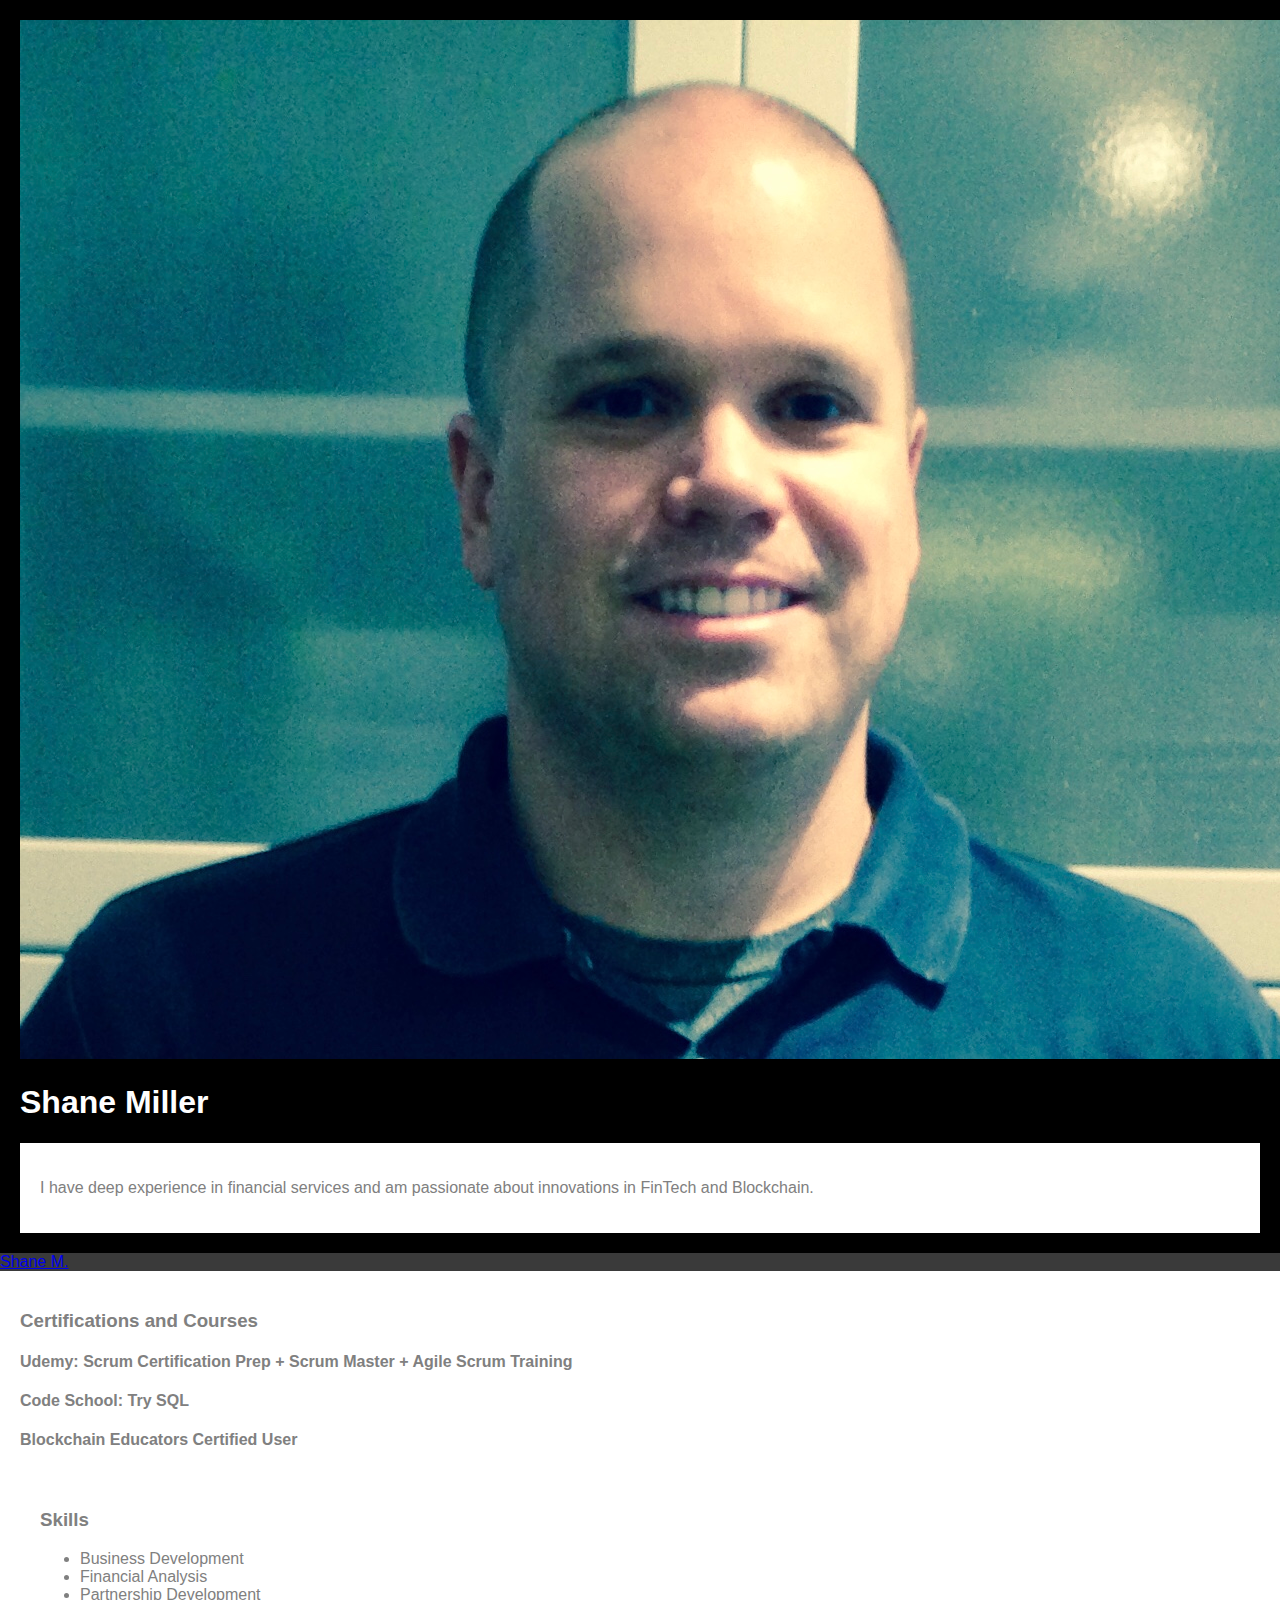
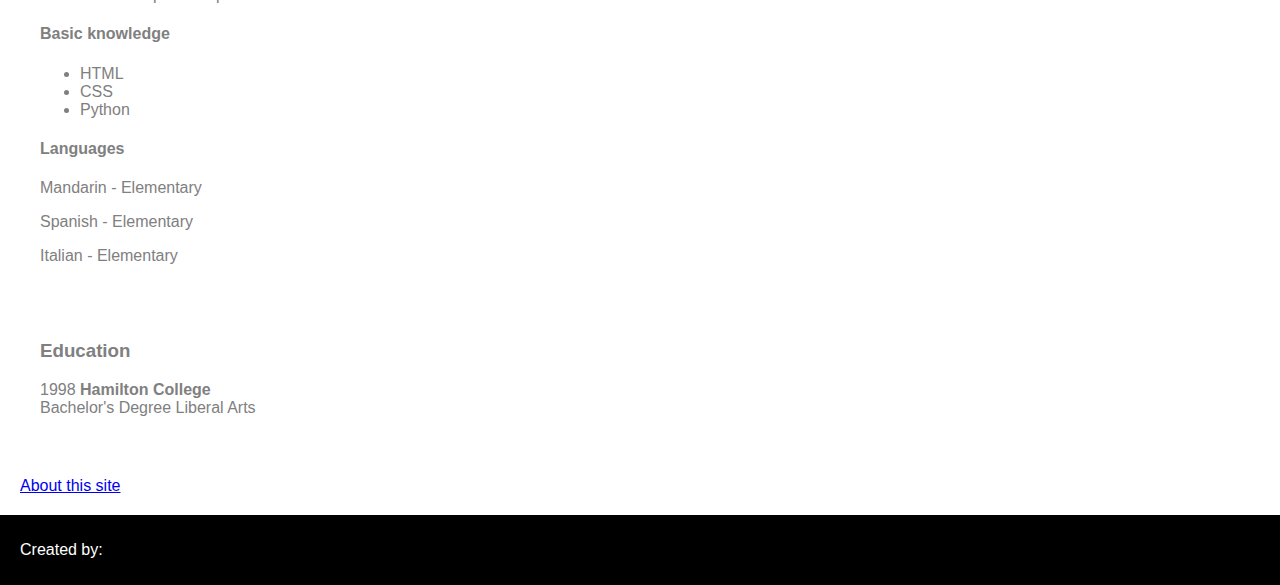
==== index.html @ bf3a29e3 "Update index.html" ====
<!DOCTYPE html>
<html>
<head>
  <meta charset="UTF-8">
  <title>CV - Shane Miller</title>
  <meta name="description" content="simple CV example created with HTML and CSS">
  <meta name="author" content="Shane Miller">
  <link rel="stylesheet" href="style.css">
</head>

<body>
  <header>
    <div>
      <img src="Sm portrait 0245.jpg"/>
    </div>
    <h1>Shane Miller</h1>
             <section>
      <p>I have deep experience in financial services and am passionate about innovations in FinTech and Blockchain.</p>
    </section>
</header>
  <main>
   <script type="text/javascript" src="https://platform.linkedin.com/badges/js/profile.js" async defer></script>
      <div class="LI-profile-badge"  data-version="v1" data-size="medium" data-locale="en_US" data-type="horizontal" data-theme="light" data-vanity="shanemiller"><a class="LI-simple-link" href='https://www.linkedin.com/in/shanemiller?trk=profile-badge'>Shane M.</a></div>
    <section>
      <h3>Certifications and Courses</h3>
      <article class='course'>
        <div class='title'>
          <h4>Udemy: Scrum Certification Prep + Scrum Master + Agile Scrum Training</h4>
        </div>
             </article>
      <article class='course'>
        <div class='title'>
          <h4>Code School: Try SQL</h4>
        </div>
              </article>
      <article class='course'>
        <div class='title'>
          <h4>Blockchain Educators Certified User</h4>
        </div>
            <section>
      <h3>Skills</h3>
      <div class='skills'>
        <div class='column'>
          <ul>
            <li>Business Development</li>
            <li>Financial Analysis</li>
            <li>Partnership Development</li>
          </ul>
        </div>
        <div class='column'>
          <h4>Basic knowledge</h4>
          <ul>
            <li>HTML</li>
            <li>CSS</li>
            <li>Python</li>
          </ul>
        </div>
        <div>
          <h4>Languages</h4>
          <p>Mandarin - Elementary</p>
          <p>Spanish - Elementary</p>
          <p>Italian - Elementary</p>
     </div>
      </div>
    </section>
    <section>
      <h3>Education</h3>
      <article>
        <div class='school'>
          <span>1998</span> <strong>Hamilton College</strong>
        </div>
        <div class="descrition">
          Bachelor's Degree Liberal Arts
        </div>
    <section>
             </div>
      </article>
    </section>
        <A HREF="page2.html">About this site</A>
  </main>
<footer>
    
    <p>Created by: <a href="https://www.linkedin.com/in/shanemiller/"</a>
      </footer>
</body>
</html>
---- style.css ----
body {
  background: rgb(58,58,58);
  color: white;
  font-family: Helvetica-neue, Helvetica, Arial, sans-serif;
  margin: 0;
  padding: 0;
  
}

header {
  background: black;
  padding: 20px;
}

section {
  background: white;
  color: gray;
  padding: 20px;
}

footer {
  background: black;
  padding: 10px 20px;
}
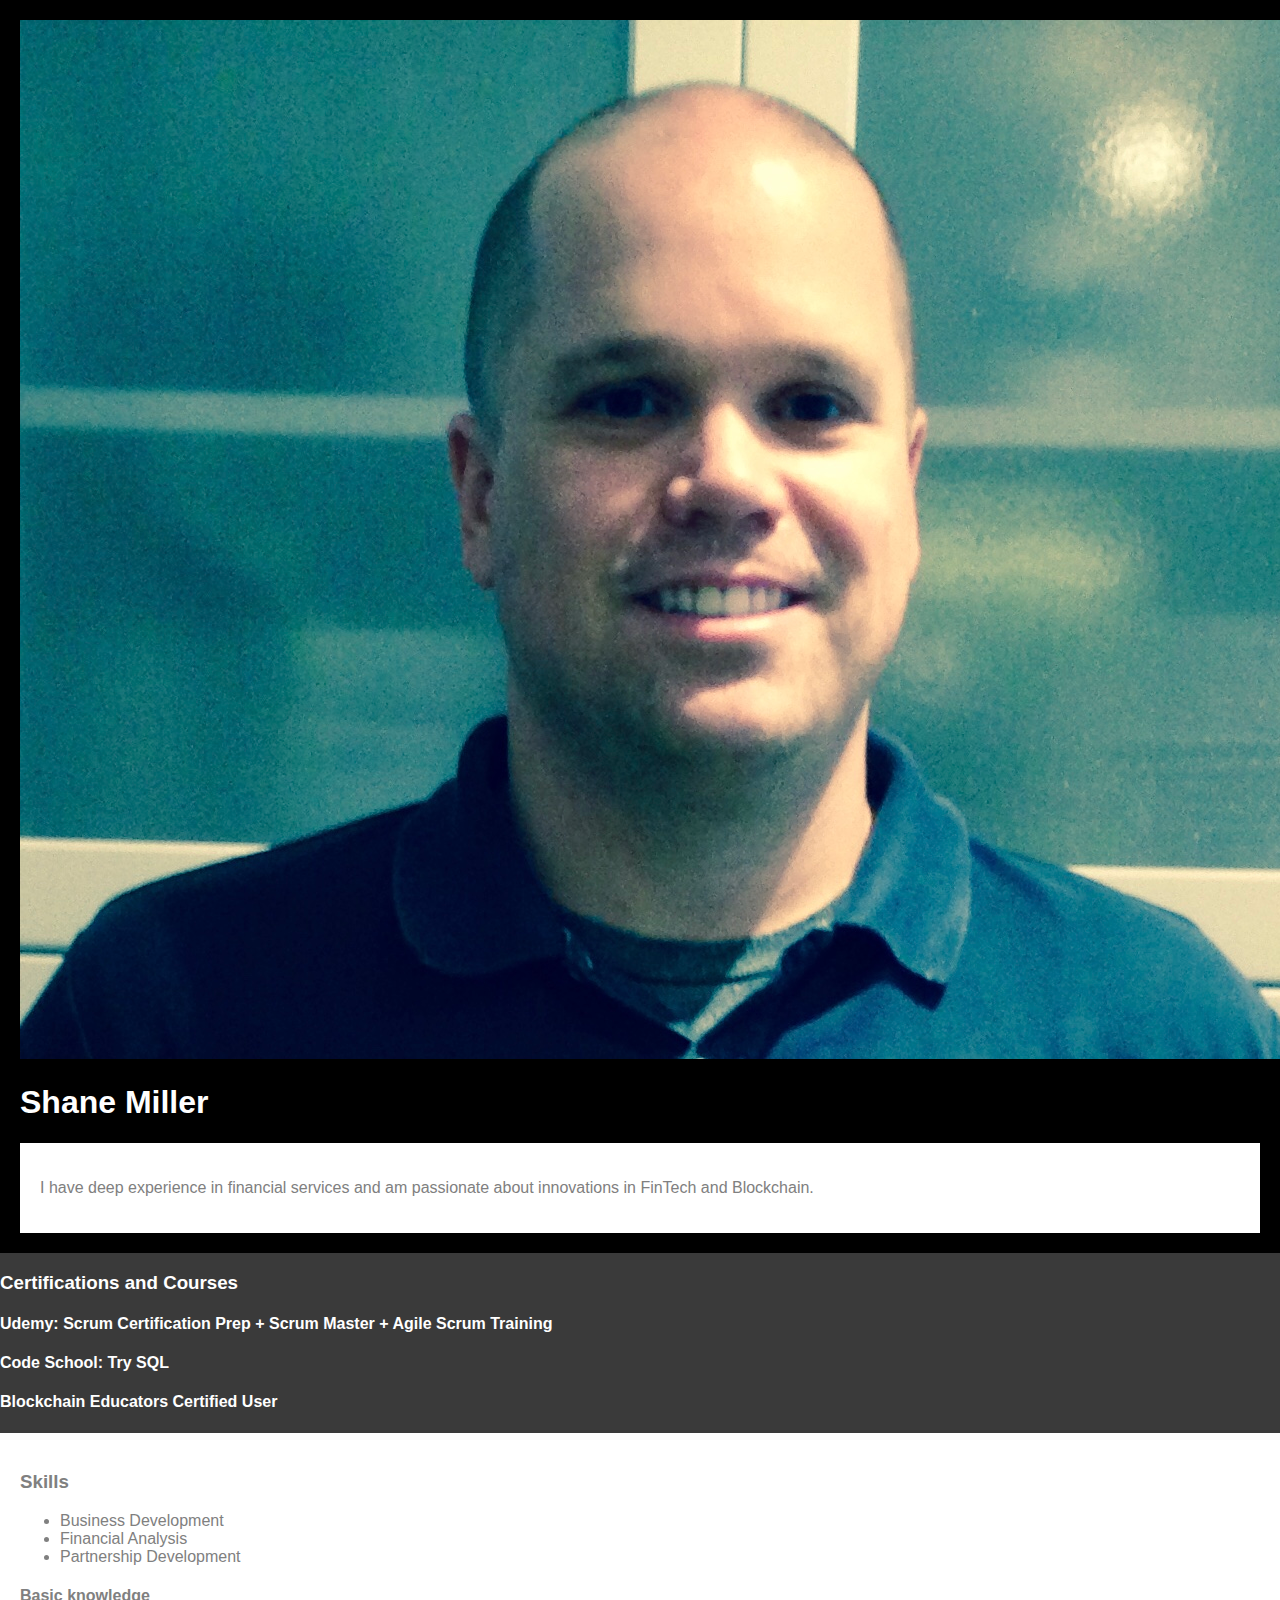
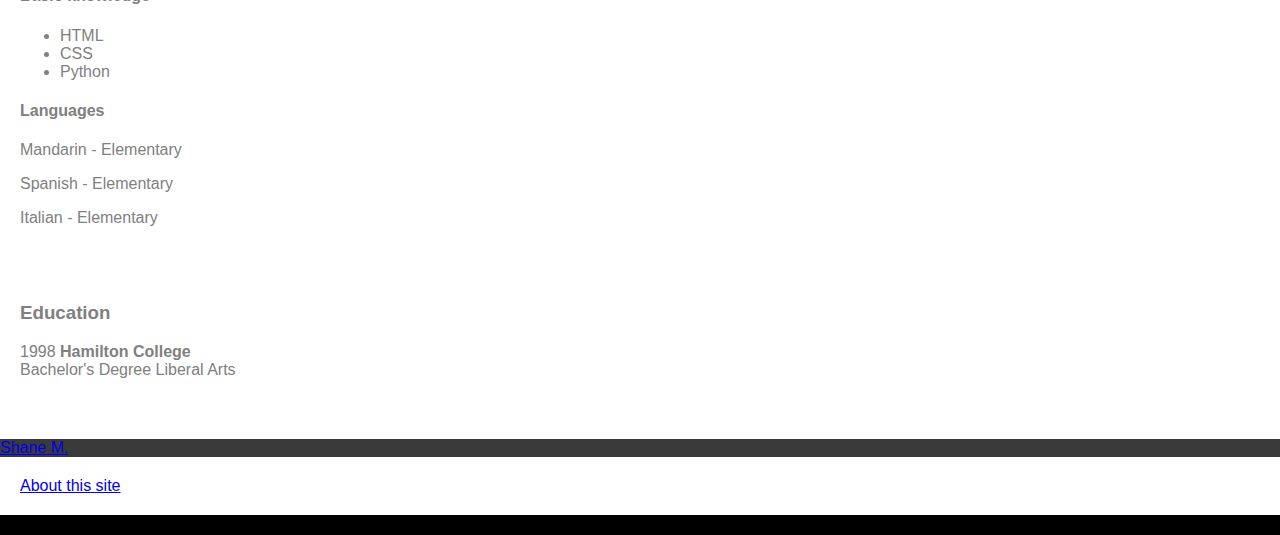
==== commit 0d27a8b4: "Update index.html" ====
--- a/index.html
+++ b/index.html
@@ -7,7 +7,6 @@
   <meta name="author" content="Shane Miller">
   <link rel="stylesheet" href="style.css">
 </head>
-
 <body>
   <header>
     <div>
@@ -19,9 +18,7 @@
     </section>
 </header>
   <main>
-   <script type="text/javascript" src="https://platform.linkedin.com/badges/js/profile.js" async defer></script>
-      <div class="LI-profile-badge"  data-version="v1" data-size="medium" data-locale="en_US" data-type="horizontal" data-theme="light" data-vanity="shanemiller"><a class="LI-simple-link" href='https://www.linkedin.com/in/shanemiller?trk=profile-badge'>Shane M.</a></div>
-    <section>
+  
       <h3>Certifications and Courses</h3>
       <article class='course'>
         <div class='title'>
@@ -76,11 +73,12 @@
              </div>
       </article>
     </section>
+         <script type="text/javascript" src="https://platform.linkedin.com/badges/js/profile.js" async defer></script>
+      <div class="LI-profile-badge"  data-version="v1" data-size="medium" data-locale="en_US" data-type="horizontal" data-theme="light" data-vanity="shanemiller"><a class="LI-simple-link" href='https://www.linkedin.com/in/shanemiller?trk=profile-badge'>Shane M.</a></div>
+    <section>
         <A HREF="page2.html">About this site</A>
   </main>
 <footer>
-    
-    <p>Created by: <a href="https://www.linkedin.com/in/shanemiller/"</a>
-      </footer>
+          </footer>
 </body>
 </html>
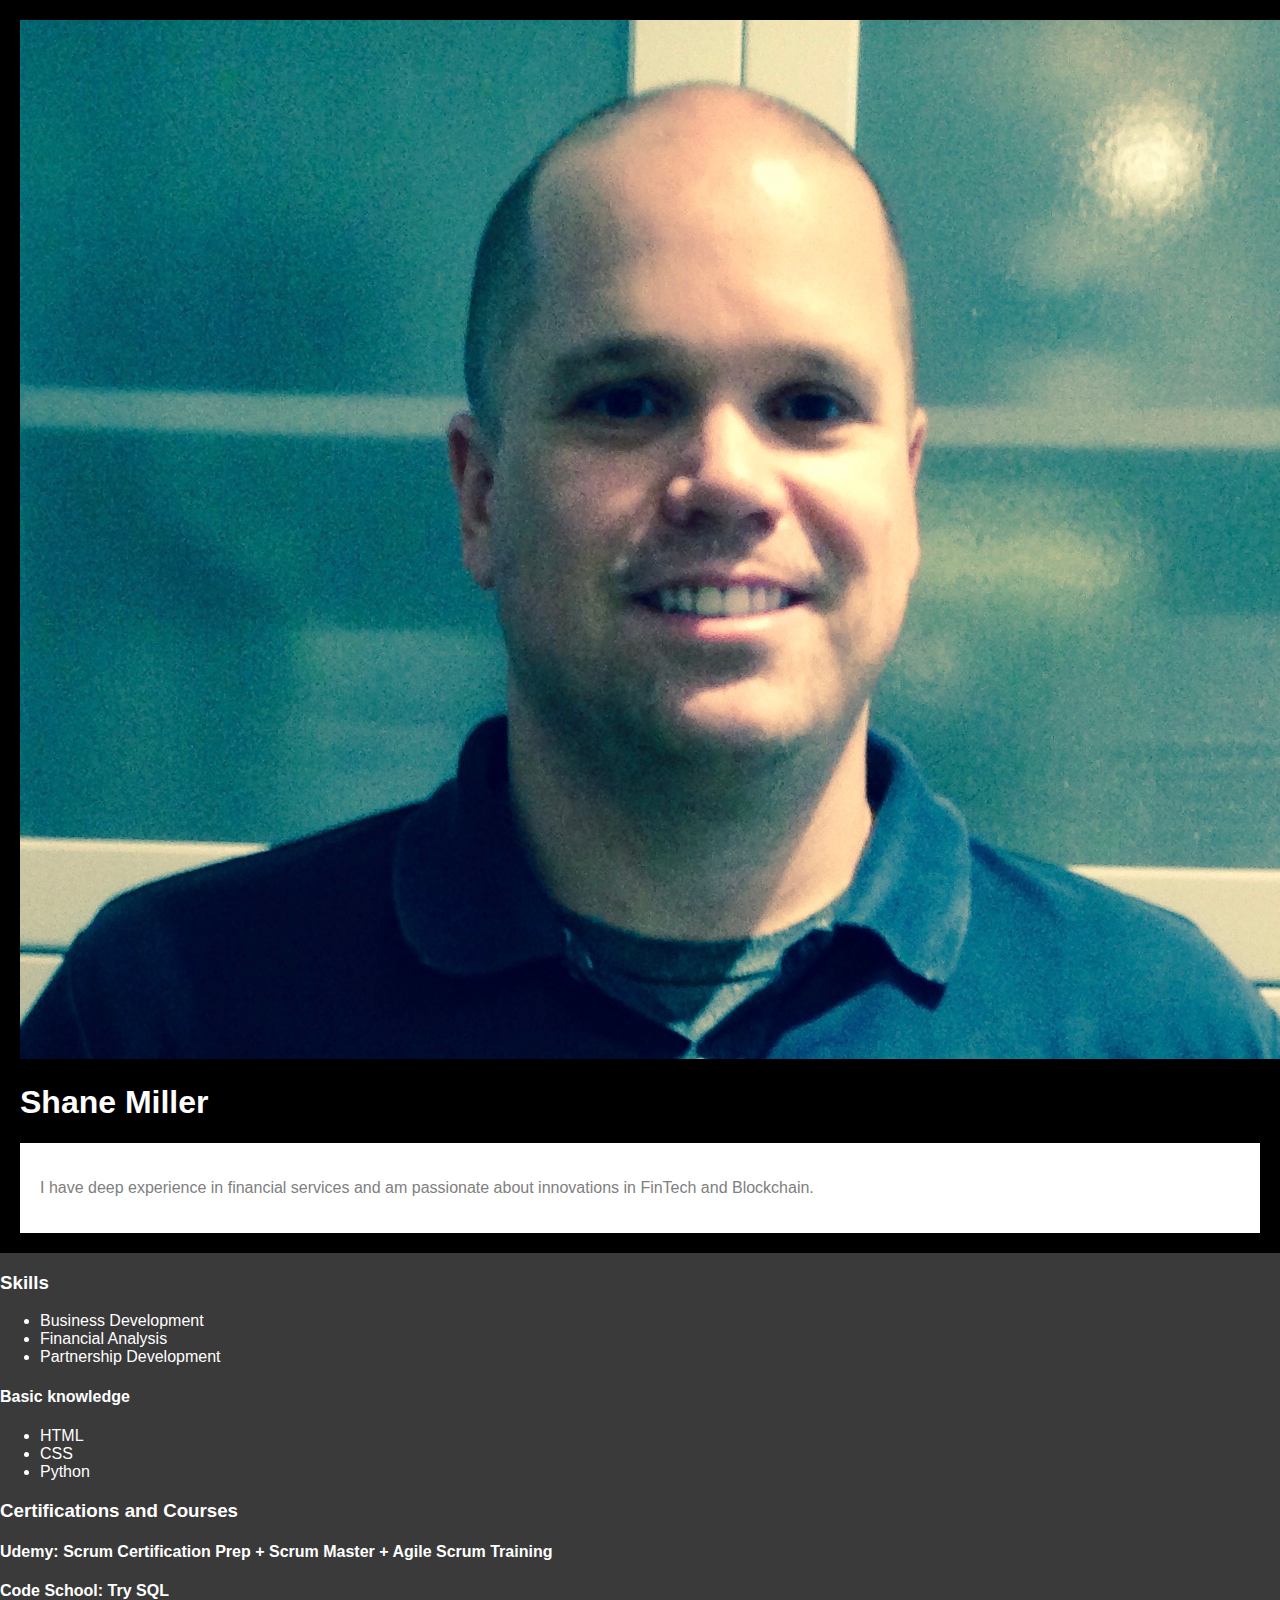
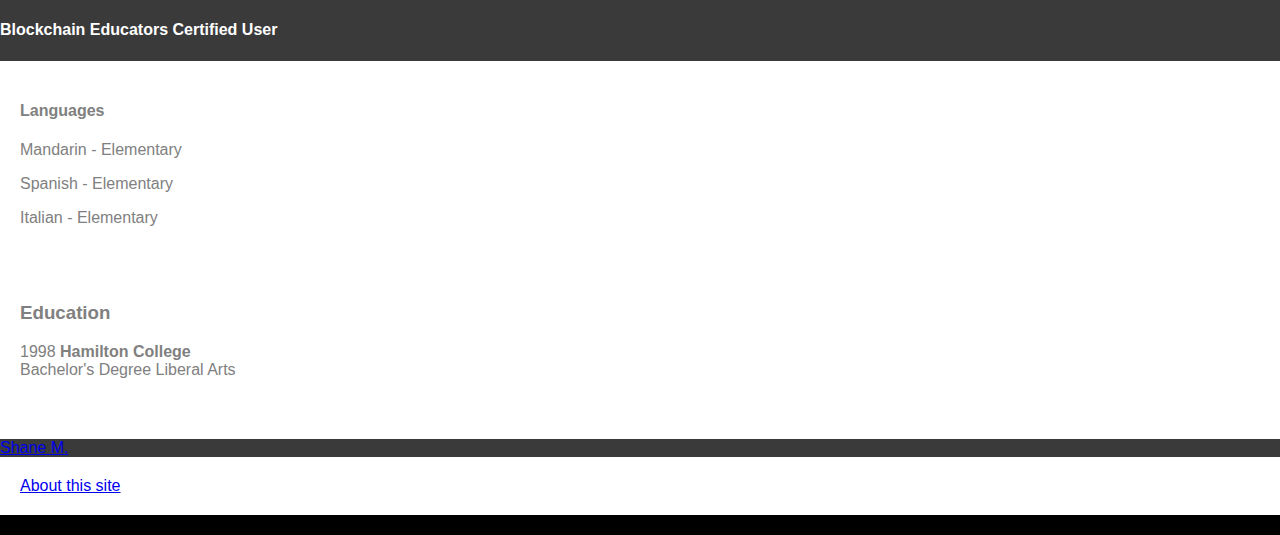
==== commit 76927358: "Update index.html" ====
--- a/index.html
+++ b/index.html
@@ -17,24 +17,9 @@
       <p>I have deep experience in financial services and am passionate about innovations in FinTech and Blockchain.</p>
     </section>
 </header>
+  
   <main>
-  
-      <h3>Certifications and Courses</h3>
-      <article class='course'>
-        <div class='title'>
-          <h4>Udemy: Scrum Certification Prep + Scrum Master + Agile Scrum Training</h4>
-        </div>
-             </article>
-      <article class='course'>
-        <div class='title'>
-          <h4>Code School: Try SQL</h4>
-        </div>
-              </article>
-      <article class='course'>
-        <div class='title'>
-          <h4>Blockchain Educators Certified User</h4>
-        </div>
-            <section>
+      
       <h3>Skills</h3>
       <div class='skills'>
         <div class='column'>
@@ -52,7 +37,22 @@
             <li>Python</li>
           </ul>
         </div>
-        <div>
+         <h3>Certifications and Courses</h3>
+      <article class='course'>
+        <div class='title'>
+          <h4>Udemy: Scrum Certification Prep + Scrum Master + Agile Scrum Training</h4>
+        </div>
+             </article>
+      <article class='course'>
+        <div class='title'>
+          <h4>Code School: Try SQL</h4>
+        </div>
+              </article>
+      <article class='course'>
+        <div class='title'>
+          <h4>Blockchain Educators Certified User</h4>
+        </div>
+            <section><div>
           <h4>Languages</h4>
           <p>Mandarin - Elementary</p>
           <p>Spanish - Elementary</p>
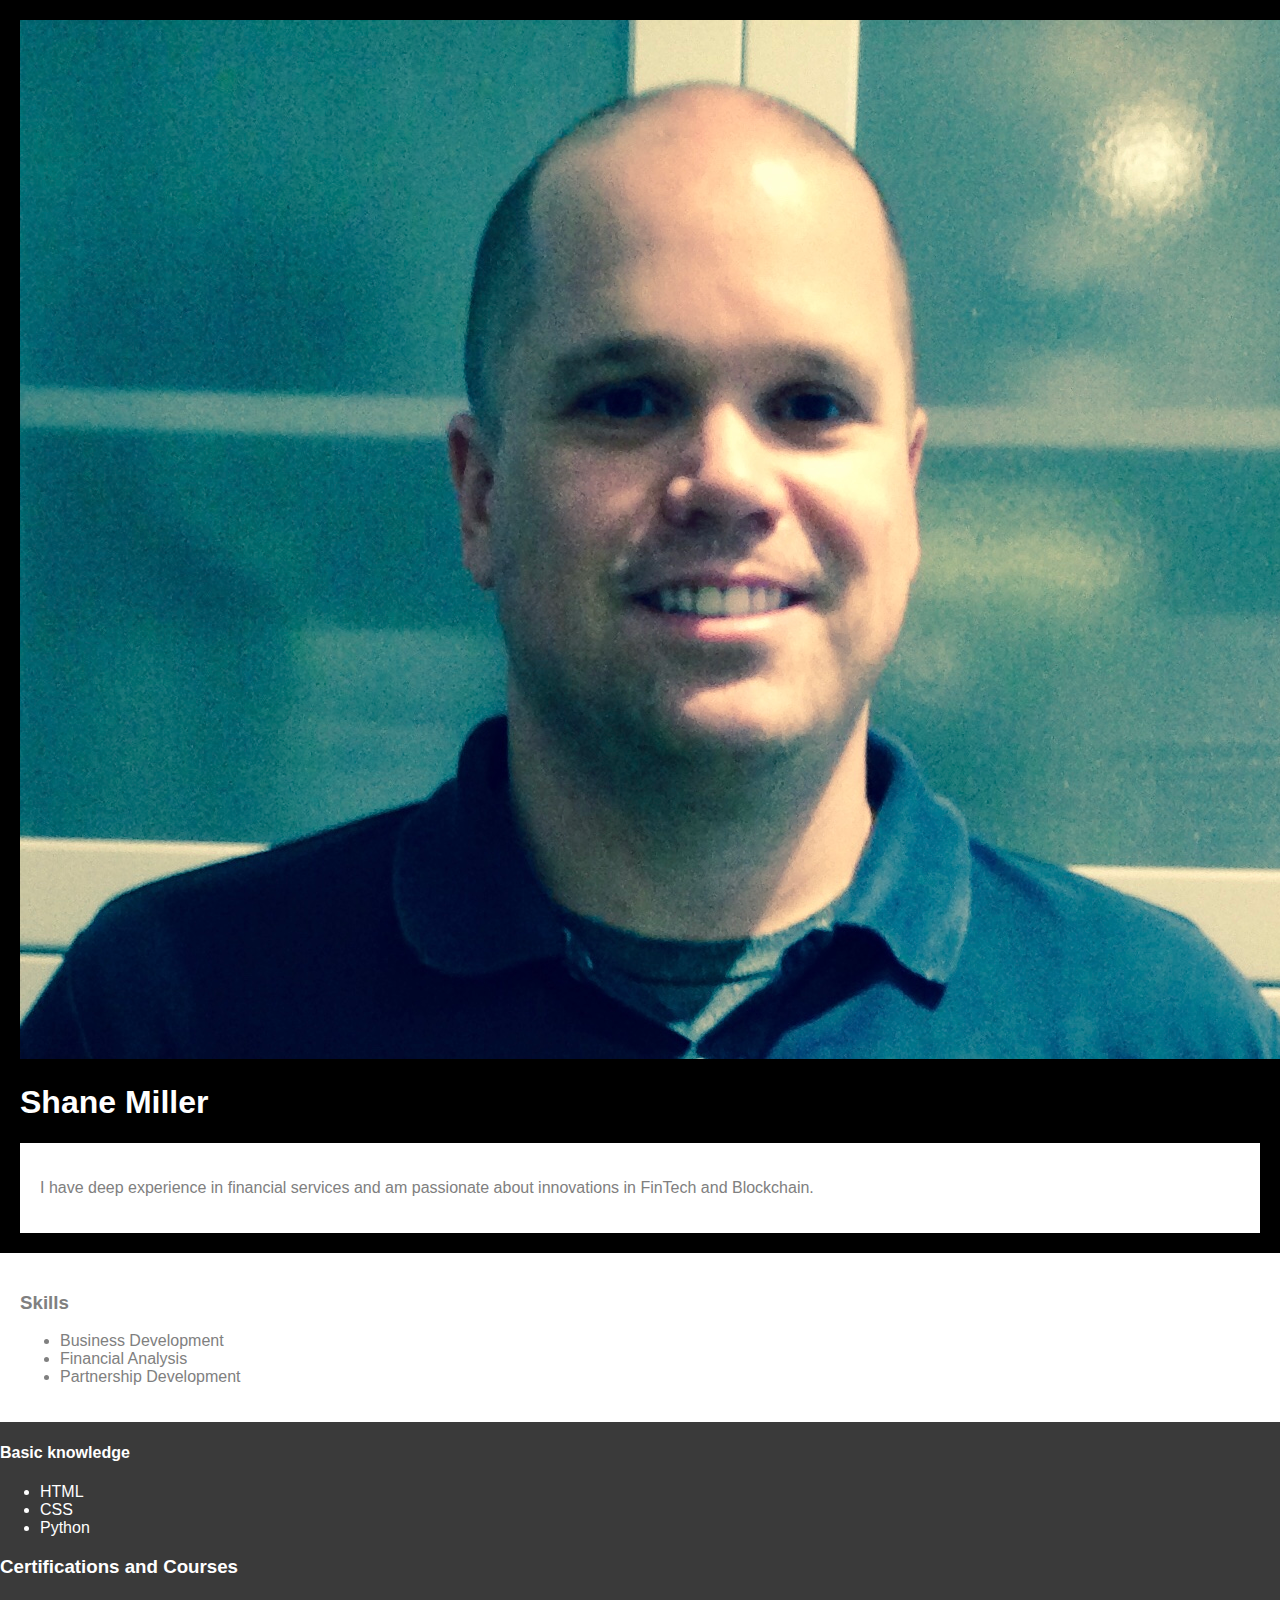
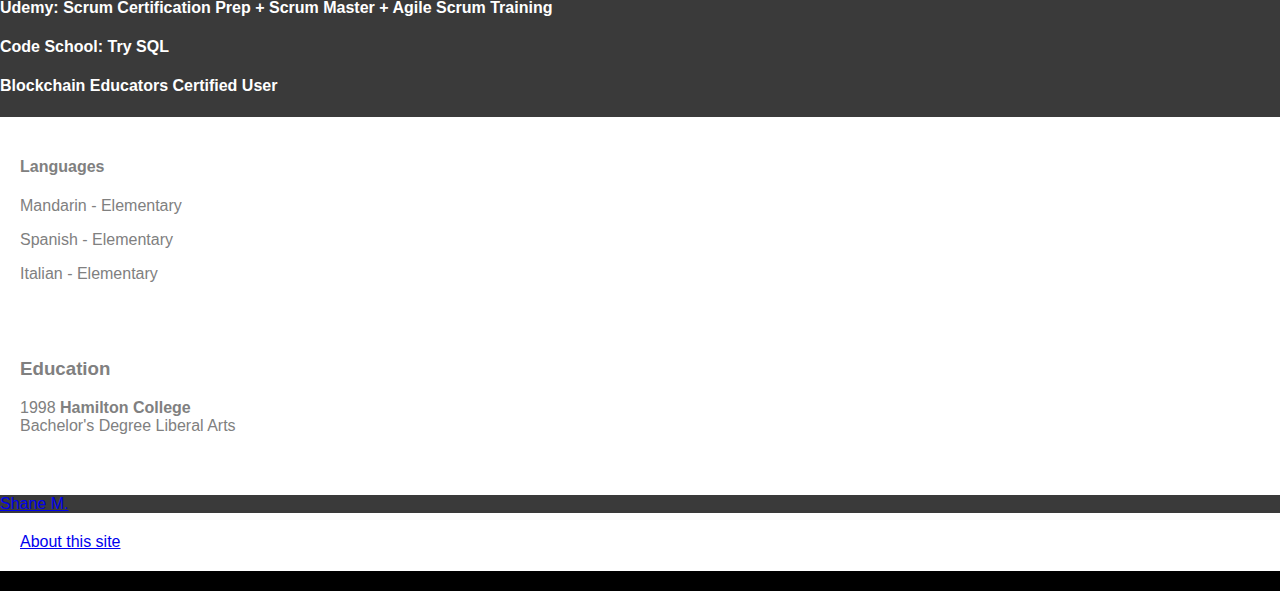
==== commit 0b3a4f40: "Update index.html" ====
--- a/index.html
+++ b/index.html
@@ -19,7 +19,7 @@
 </header>
   
   <main>
-      
+     <section><div>  
       <h3>Skills</h3>
       <div class='skills'>
         <div class='column'>
@@ -30,6 +30,8 @@
           </ul>
         </div>
         <div class='column'>
+              </div>
+    </section>
           <h4>Basic knowledge</h4>
           <ul>
             <li>HTML</li>
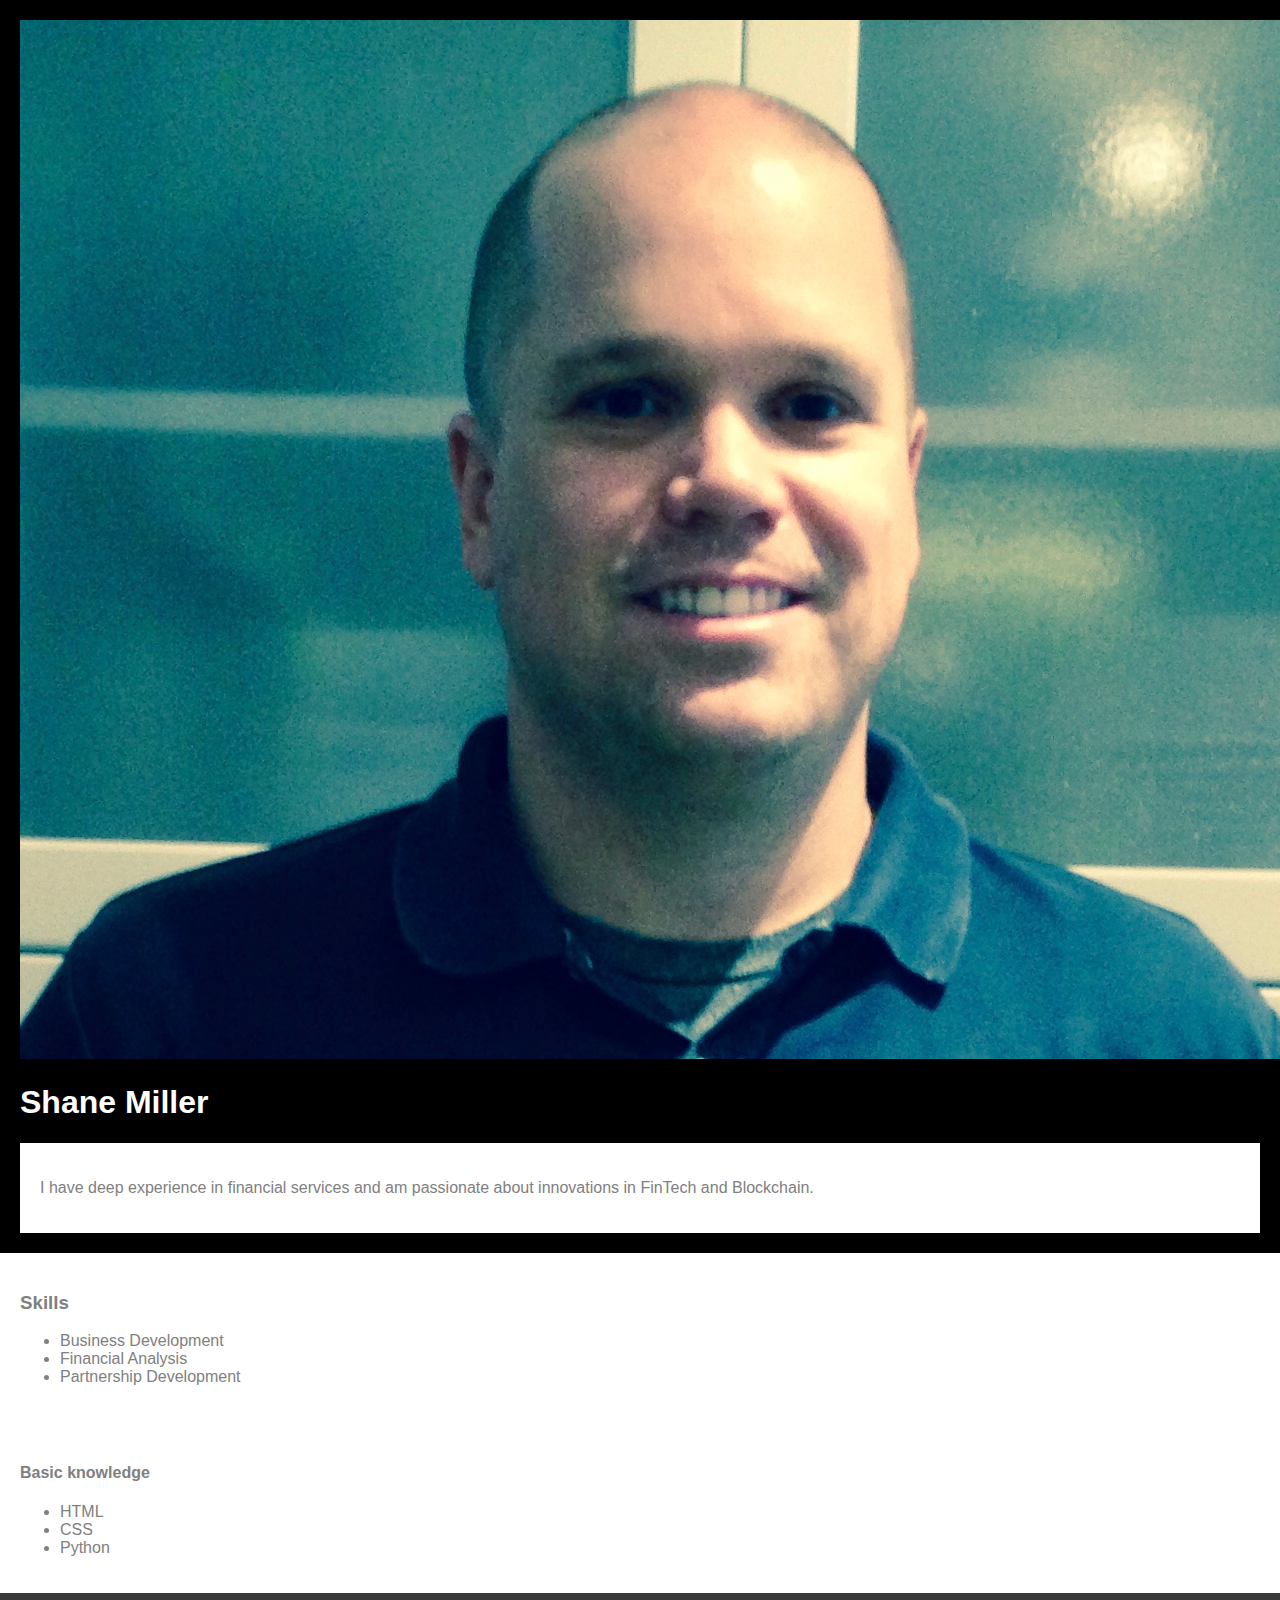
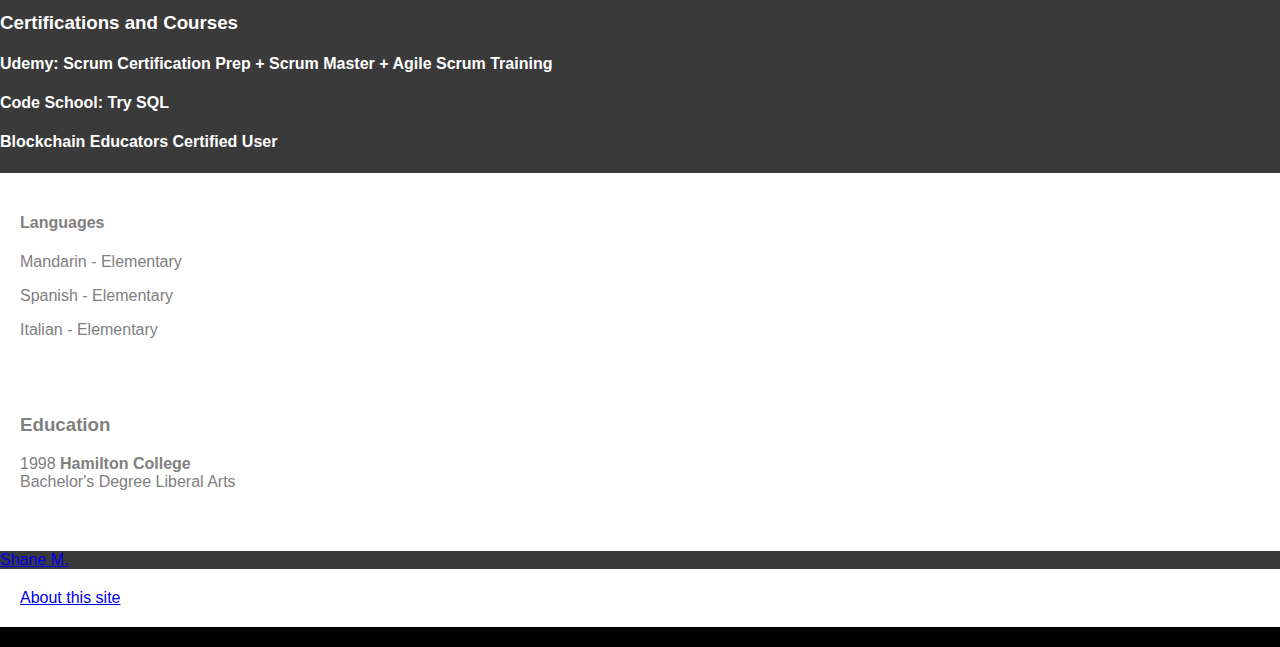
==== commit 14e749c8: "Update index.html" ====
--- a/index.html
+++ b/index.html
@@ -32,13 +32,14 @@
         <div class='column'>
               </div>
     </section>
+               <section><div> 
           <h4>Basic knowledge</h4>
           <ul>
             <li>HTML</li>
             <li>CSS</li>
             <li>Python</li>
           </ul>
-        </div>
+             </section></div>
          <h3>Certifications and Courses</h3>
       <article class='course'>
         <div class='title'>
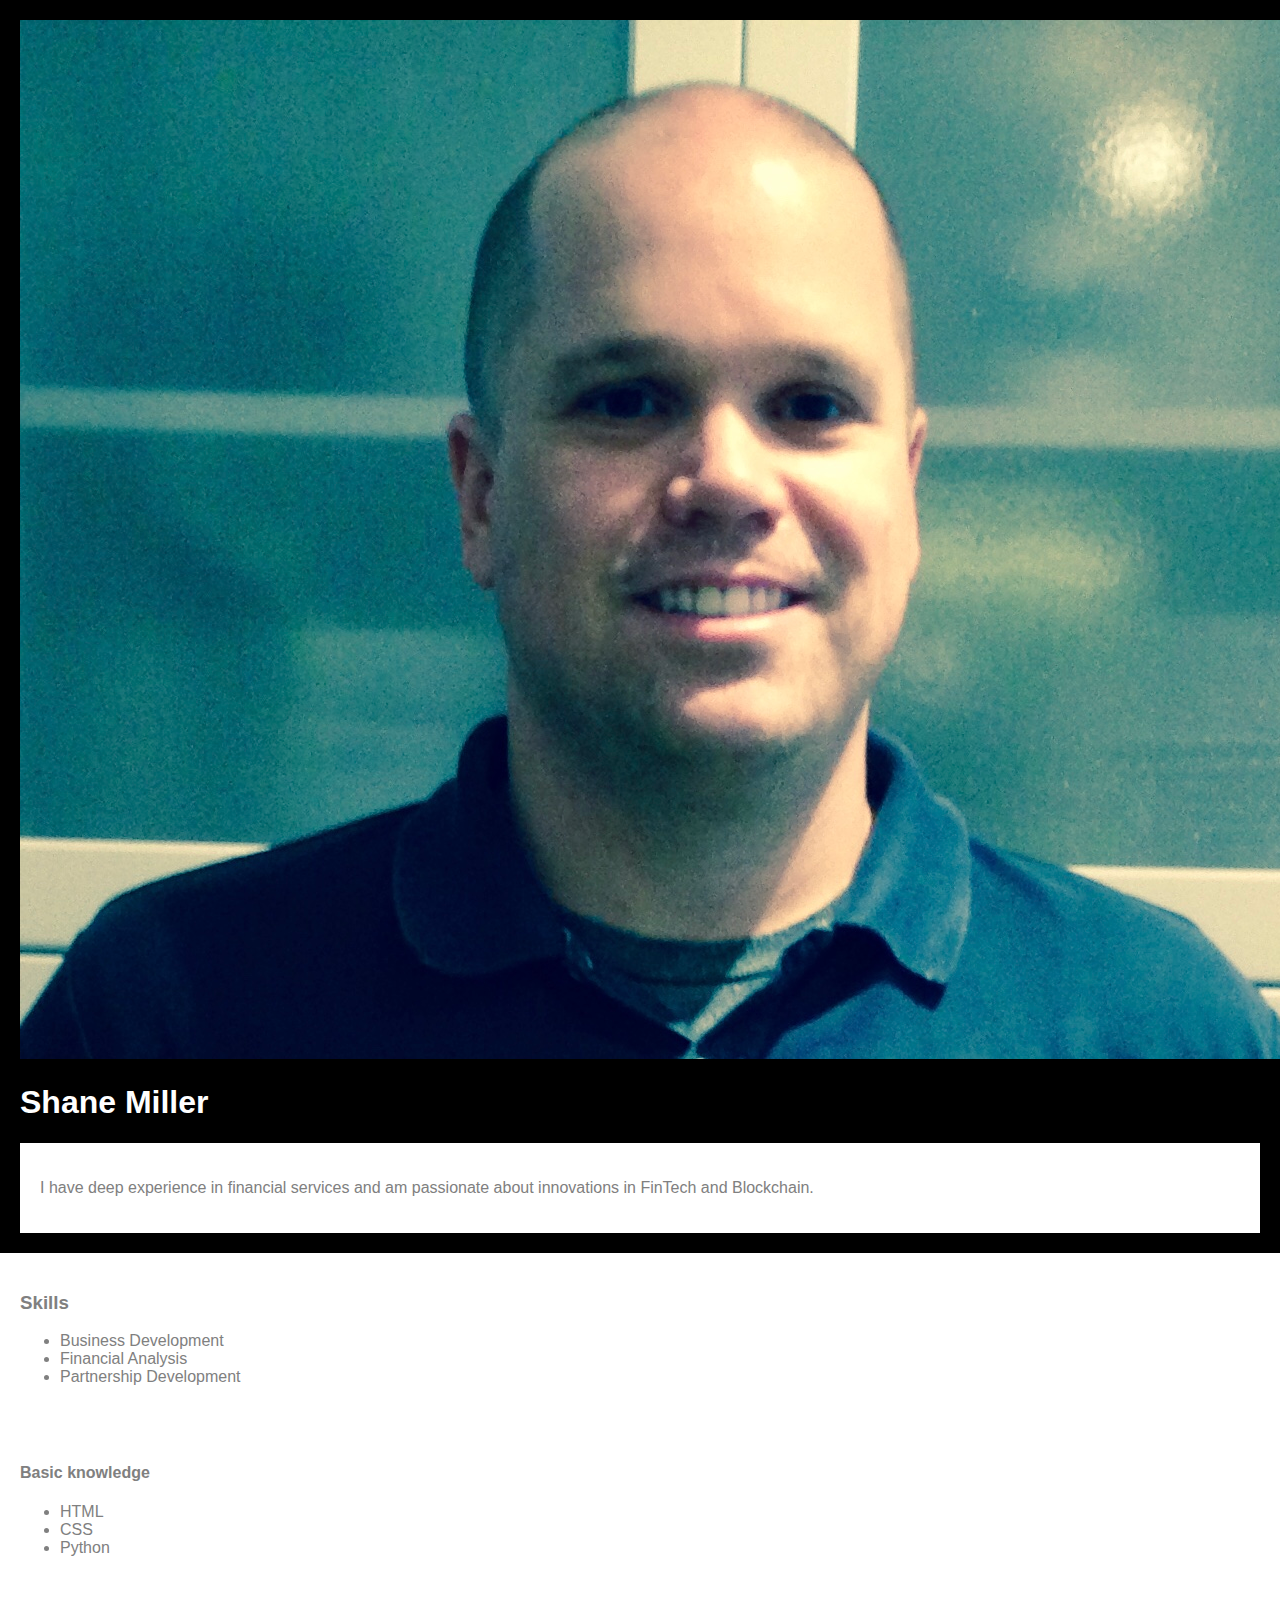
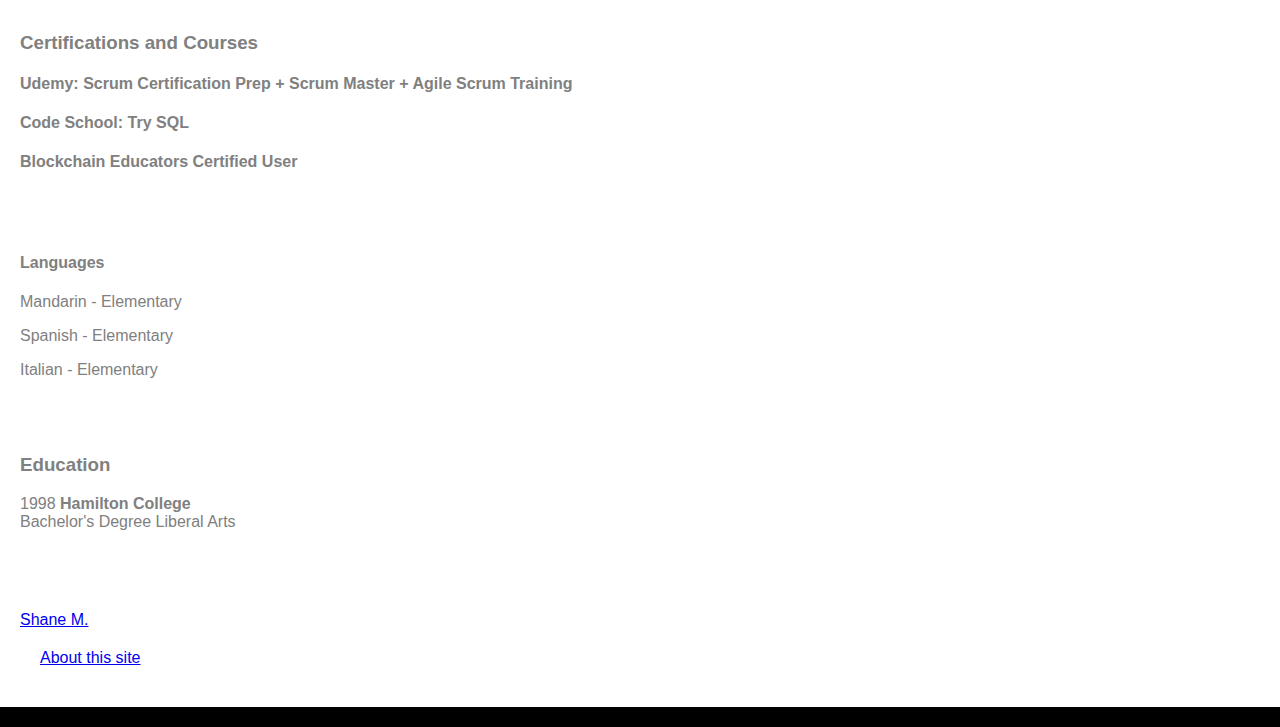
==== commit 5169060e: "Update index.html" ====
--- a/index.html
+++ b/index.html
@@ -40,7 +40,8 @@
             <li>Python</li>
           </ul>
              </section></div>
-         <h3>Certifications and Courses</h3>
+          <section><div>
+      <h3>Certifications and Courses</h3>
       <article class='course'>
         <div class='title'>
           <h4>Udemy: Scrum Certification Prep + Scrum Master + Agile Scrum Training</h4>
@@ -55,15 +56,15 @@
         <div class='title'>
           <h4>Blockchain Educators Certified User</h4>
         </div>
+             </section></div>
             <section><div>
           <h4>Languages</h4>
           <p>Mandarin - Elementary</p>
           <p>Spanish - Elementary</p>
           <p>Italian - Elementary</p>
      </div>
-      </div>
     </section>
-    <section>
+  <section><div>  
       <h3>Education</h3>
       <article>
         <div class='school'>
@@ -76,10 +77,12 @@
              </div>
       </article>
     </section>
+      <section><div>  
          <script type="text/javascript" src="https://platform.linkedin.com/badges/js/profile.js" async defer></script>
       <div class="LI-profile-badge"  data-version="v1" data-size="medium" data-locale="en_US" data-type="horizontal" data-theme="light" data-vanity="shanemiller"><a class="LI-simple-link" href='https://www.linkedin.com/in/shanemiller?trk=profile-badge'>Shane M.</a></div>
     <section>
         <A HREF="page2.html">About this site</A>
+        </section></div>
   </main>
 <footer>
           </footer>
